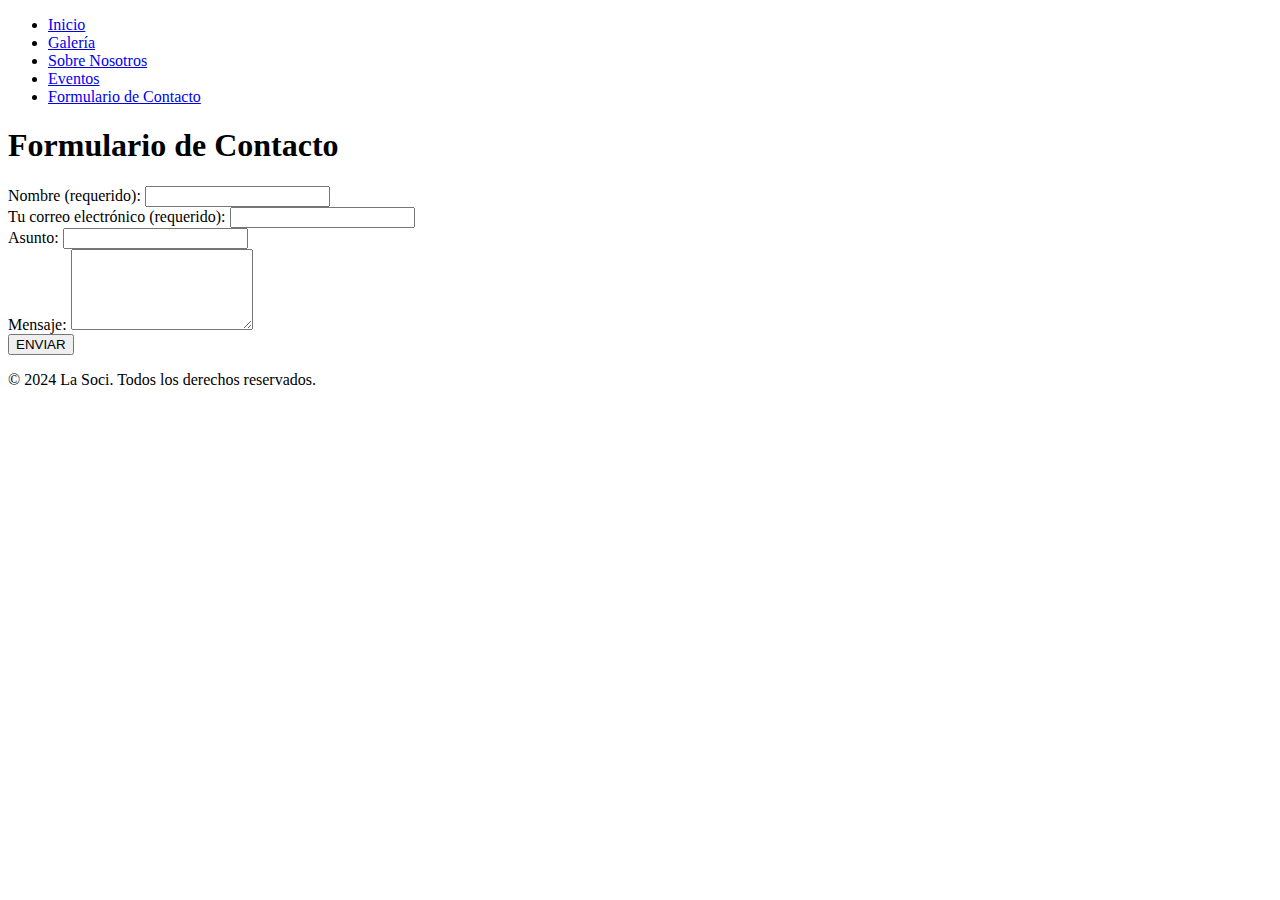
==== contacto.html @ cbaa00f3 "Add files via upload" ====
<!DOCTYPE html>
<html lang="es">
<head>
    <meta charset="UTF-8">
    <title>Formulario de Contacto - La Soci</title>
    <link rel="stylesheet" href="estilos/estilos.css">
</head>
<body>
    <!-- Barra de menú de navegación -->
    <header>
        <nav>
            <ul>
                <li><a href="index.html">Inicio</a></li>
                <li><a href="galeria.html">Galería</a></li>
                <li><a href="nosotros.html">Sobre Nosotros</a></li>
                <li><a href="eventos.html">Eventos</a></li>
                <li><a href="contacto.html">Formulario de Contacto</a></li>
            </ul>
        </nav>
    </header>

    <!-- Esta es la sección del formulario de contacto -->
	<section>
		<h1>Formulario de Contacto</h1>
		<form action="mailto:lcifuentes@birt.eus" method="post" enctype="text/plain">
			<div>
				<label for="nombre">Nombre (requerido):</label>
				<input type="text" id="nombre" name="nombre" required>
			</div>
			<div>
				<label for="correo">Tu correo electrónico (requerido):</label>
				<input type="email" id="correo" name="correo" required>
			</div>
			<div>
				<label for="asunto">Asunto:</label>
				<input type="text" id="asunto" name="asunto">
			</div>
			<div>
				<label for="mensaje">Mensaje:</label>
				<textarea id="mensaje" name="mensaje" rows="5" required></textarea>
			</div>
			<div>
				<input type="submit" value="ENVIAR">
			</div>
		</form>
	</section>

    <!-- Pie de página -->
    <footer>
        <p>&copy; 2024 La Soci. Todos los derechos reservados.</p>
    </footer>
</body>
</html>
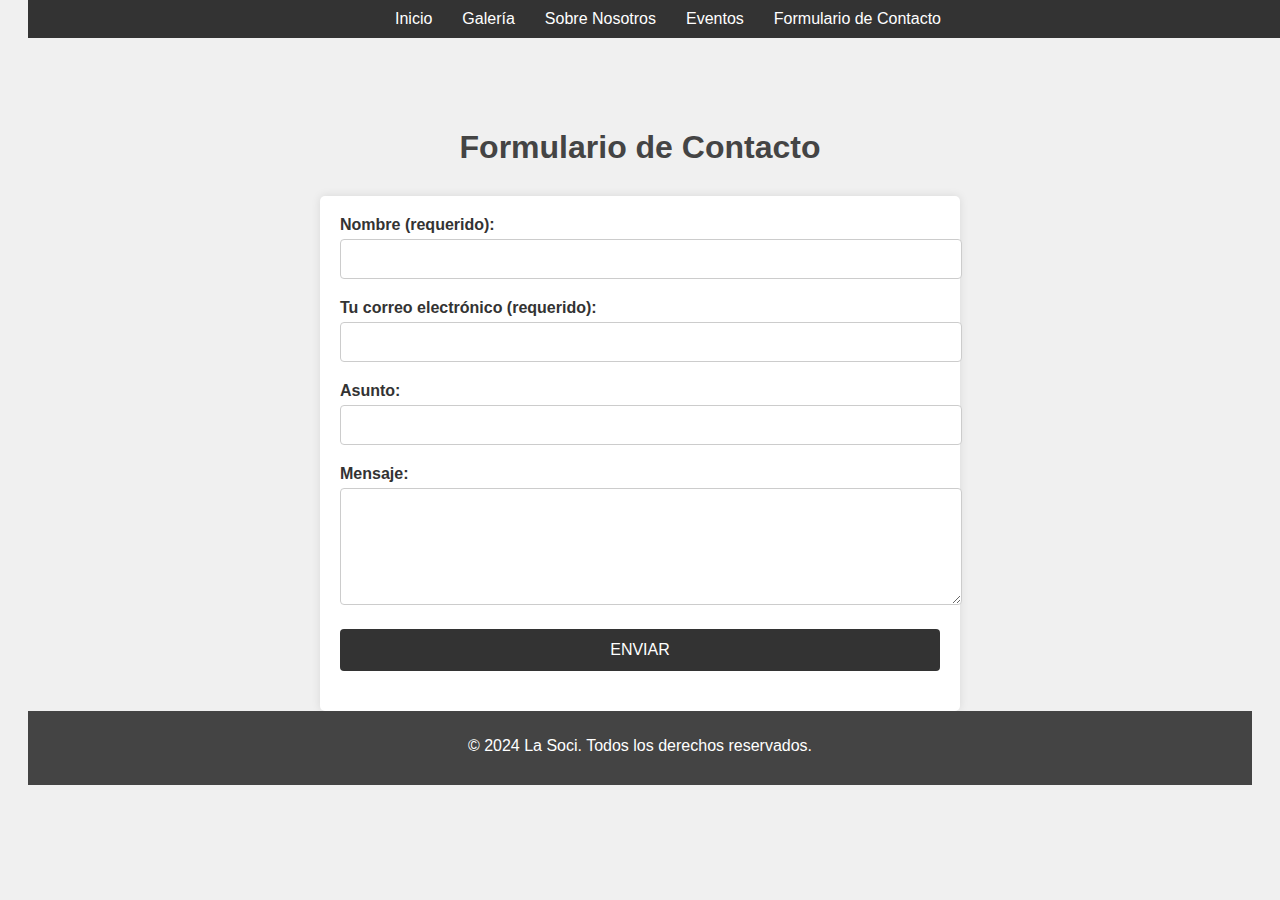
==== commit b7d77be4: "Update contacto.html" ====
--- a/contacto.html
+++ b/contacto.html
@@ -49,5 +49,7 @@
     <footer>
         <p>&copy; 2024 La Soci. Todos los derechos reservados.</p>
     </footer>
+	<!-- Enlace al archivo JavaScript -->
+	<script src="funciones/funciones.js"></script>
 </body>
 </html>
--- a/estilos/estilos.css
+++ b/estilos/estilos.css
@@ -0,0 +1,194 @@
+/* ---- Estilos para todas las páginas ---- */
+
+/* Barra del menú con acceso a las diferentes páginas */
+header {
+    background-color: #333; 
+    padding: 10px 0; 
+    position: fixed; /* Dejarlo fijo en la parte superior */
+    width: 100%; 
+    top: 0;
+}
+
+/* Estilo del cuerpo de las webs */
+body {
+    font-family: Arial, sans-serif; 
+    background-color: #f0f0f0; 
+    color: #333; 
+    padding: 20px;
+}
+
+/* Estilo del menú de navegación */
+nav ul {
+    list-style: none; 
+    display: flex; 
+    justify-content: center; 
+    margin: 0;
+    padding: 0;
+}
+
+nav ul li a {
+    color: white; 
+    text-decoration: none; 
+    padding: 10px 15px; 
+}
+
+nav ul li a:hover {
+    background-color: #555; /* Color del fondo al pasar el ratón */
+}
+
+/* Centrar la imagen de portada y generamos una clase que se llama portada*/
+.portada {
+    display: flex;
+    align-items: center;
+    justify-content: center;
+    flex-direction: column; /* Centrar verticalmente */
+}
+
+.portada img {
+    width: 100% 100%; /* Ancho máximo */
+    height: auto; /* Mantener proporciones */
+}
+
+
+/* Color de los encabezados */
+h1, h2, h3 {
+    color: #444; 
+}
+
+/* Párrafos */
+p {
+    margin-bottom: 20px; 
+}
+
+/* Ajustar el contenido por debajo del menú */
+section {
+    padding-top: 80px; /* Espacio debajo del menú */
+}
+
+/* Estilo para el pie de página */
+footer {
+    background-color: #444; 
+    color: white;
+    text-align: center; /* Centrar texto */
+    padding: 10px; 
+}
+
+/* Estilos para los enlaces del pie delas páginas */
+footer a {
+    color: #f0f0f0; 
+    text-decoration: underline; /* Subrayado */
+}
+
+footer a:hover {
+    color: #ccc; /* Color al pasar el ratón */
+}
+
+
+/* ---- Estilos para la página de la galería ---- */
+
+/* Centrar el título de la galería */
+section h1 {
+    text-align: center; 
+    margin-bottom: 30px; /* Espacio debajo del título */
+}
+
+/* Centrar la tabla de imágenes */
+table {
+    margin: 0 auto;
+}
+
+/* Ajustar el tamaño de las imágenes en la tabla */
+table img {
+    width: 300px; 
+    height: 200px; 
+}
+
+/* Poner las celdas centradas */
+table td {
+    text-align: center;
+    padding: 15px; /* Añadir espacio entre las imágenes */
+}
+
+
+/* ---- Estilos para la página de eventos ---- */
+
+/* Centrar el título de la sección de eventos */
+section h1 {
+    text-align: center; 
+    margin-bottom: 30px; 
+}
+
+/* Estilo de los artículos de los eventos */
+article {
+    margin-bottom: 40px; /* Espacio entre los eventos */
+    text-align: center;  /* Centrar el contenido de cada evento */
+}
+
+/* Imágenes dentro de los artículos */
+article img {
+    display: block;
+    margin: 0 auto 15px auto; /* Centrar imagen y añadir espacio inferior */
+    width: 300px; 
+    height: auto; 
+}
+
+/* Estilo de los títulos de los eventos */
+article h2 {
+    color: #444; 
+    margin-bottom: 10px; /* Espacio debajo del título del evento */
+}
+
+/* Estilo del texto descriptivo de los eventos */
+article p {
+    font-size: 17px; /* Tamaño de texto ligeramente mayor */
+    color: #555;
+    margin-bottom: 20px; 
+}
+
+/* Texto centrado al final de la sección de eventos */
+section p {
+    text-align: center; 
+    font-size: 20px; /* Tamaño del texto de contacto */
+}
+
+
+/* ---- Estilos para la página de contacto ---- */
+
+/* Estilos para el formulario de contacto */
+form {
+    max-width: 600px; /* Este es el ancho máximo del formulario */
+    margin: 0 auto; /* Centrar el formulario */
+    padding: 20px;
+    background-color: #fff;
+    border-radius: 5px;
+    box-shadow: 0 0 10px rgba(0, 0, 0, 0.1);
+}
+
+form input, form textarea {
+    width: 100%;
+    padding: 10px;
+    margin-bottom: 20px;
+    border: 1px solid #ccc;
+    border-radius: 4px;
+    font-size: 16px;
+}
+
+form input[type="submit"] {
+    background-color: #333;
+    color: white;
+    border: none;
+    cursor: pointer;
+    padding: 12px;
+}
+
+form input[type="submit"]:hover {
+    background-color: #555;
+}
+
+/* Estilos para las etiquetas del formulario */
+form label {
+    font-weight: bold;
+    margin-bottom: 5px;
+    display: block;
+}
+
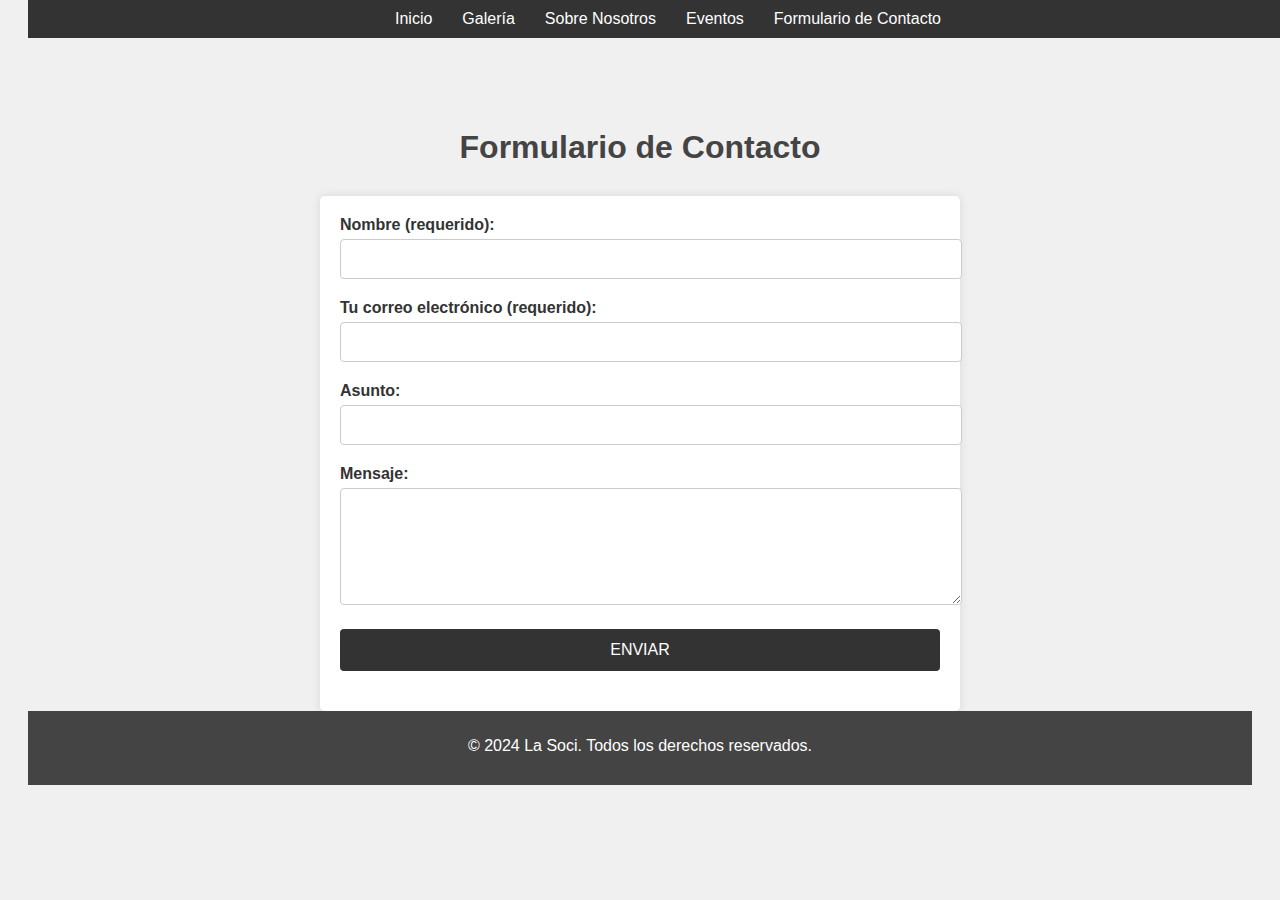
==== commit 9005bdf4: "Update contacto.html" ====
--- a/contacto.html
+++ b/contacto.html
@@ -22,8 +22,9 @@
     <!-- Esta es la sección del formulario de contacto -->
 	<section>
 		<h1>Formulario de Contacto</h1>
-		<form action="mailto:lcifuentes@birt.eus" method="post" enctype="text/plain">
-			<div>
+		<!--  onsubmit="return validarFormulario()" para que la validación se haga antes de enviar el correo -->
+        <form id="contactoForm" action="mailto:lcifuentes@birt.eus" method="post" enctype="text/plain" onsubmit="return validarFormulario()"> 
+            <div>
 				<label for="nombre">Nombre (requerido):</label>
 				<input type="text" id="nombre" name="nombre" required>
 			</div>
